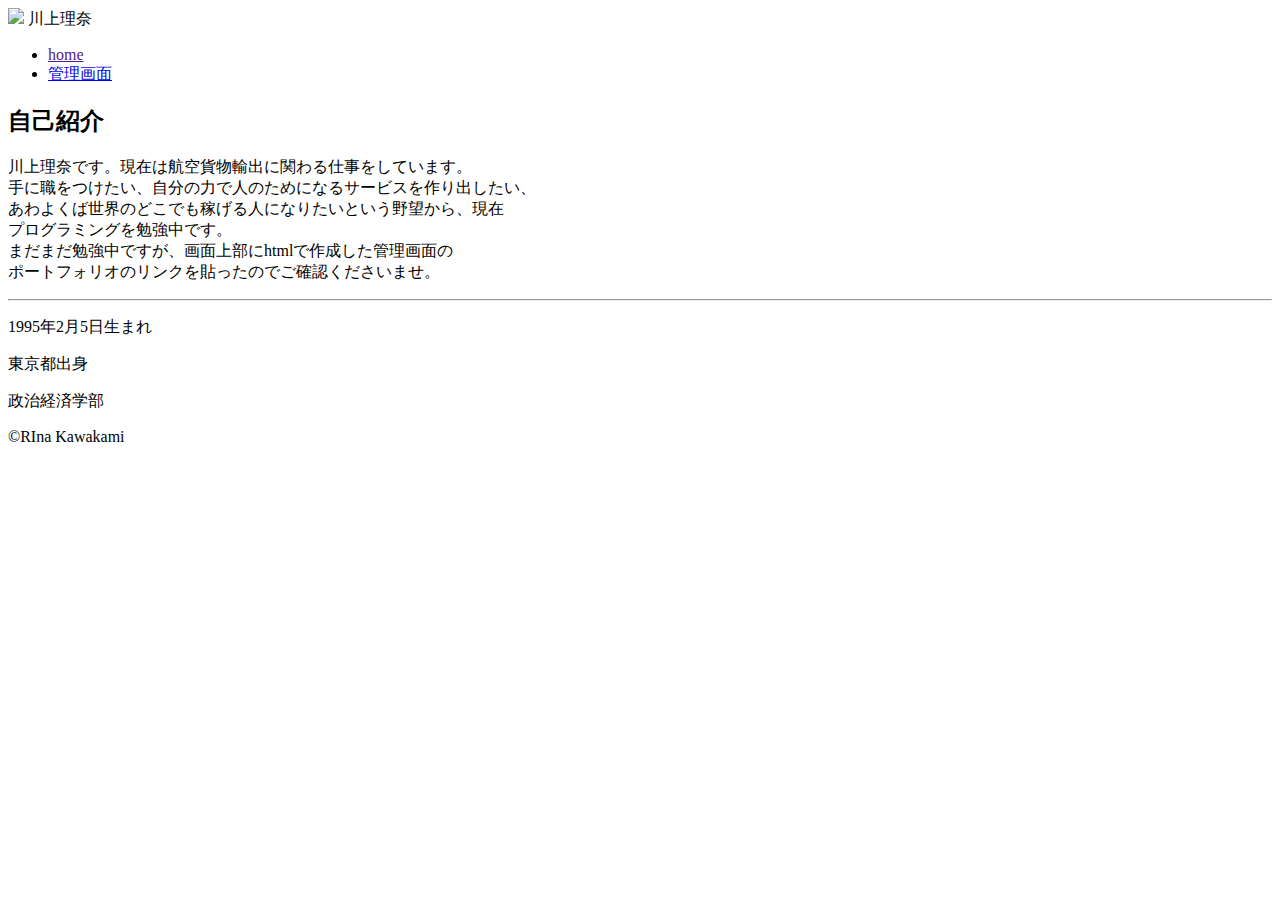
==== index.html @ e0054344 "“portfolio”" ====
<!DOCTYPE html>
<html lang="ja">
<head>
    <link rel="stylesheet" href="portfolio.css" type="text/css" />
    <meta charset="UTF-8">
    <title>川上理奈　ポートフォリオ</title>
</head>
<body>
    <header>
        <div class="top">
            <img src="profile.jpg" id="icon">
            <span id="myname">川上理奈</span>
            <nav>
                <ul>
                    <li><a href="">home</a></li>
                    <li><a href="https://vfs.cloud9.us-east-1.amazonaws.com/vfs/f8293ebc21d940618e7c215393b8df6a/preview/portfolio/portfolio2/portfolio2.html" target="_blank">管理画面</a></li>
    
                </ul>
            </nav>
        </div>
    </header>
    <div class="container">
    <h2>自己紹介</h2>
    <div class="profile">
        <p>川上理奈です。現在は航空貨物輸出に関わる仕事をしています。<br>
        手に職をつけたい、自分の力で人のためになるサービスを作り出したい、<br>
        あわよくば世界のどこでも稼げる人になりたいという野望から、現在<br>
        プログラミングを勉強中です。<br>
        まだまだ勉強中ですが、画面上部にhtmlで作成した管理画面の<br>
        ポートフォリオのリンクを貼ったのでご確認くださいませ。
        </p>
        <hr>
        <p>1995年2月5日生まれ</p>
        <p>東京都出身</p>
        <p>政治経済学部</p>
    </div>
        
    </div>
    <footer>
        <p>&copy;RIna Kawakami</p>
    </footer>
</body>
</html>
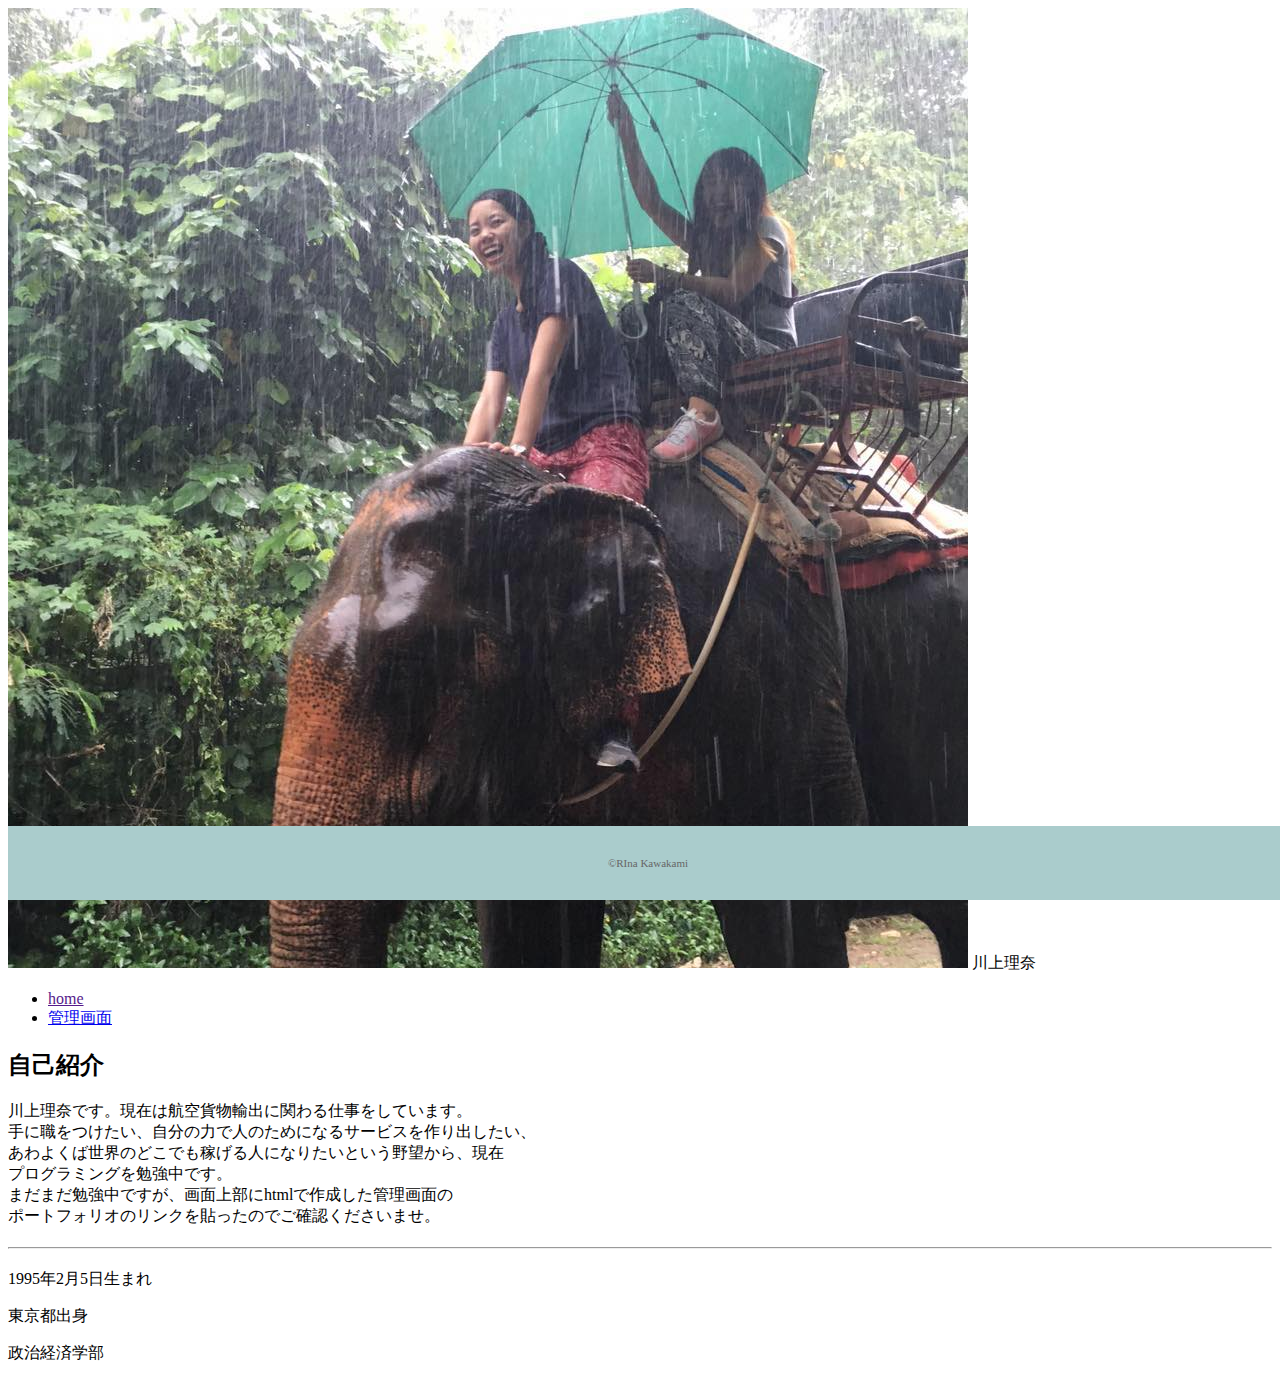
==== commit d262de7e: "“portfolio”" ====
--- a/index.html
+++ b/index.html
@@ -1,7 +1,7 @@
 <!DOCTYPE html>
 <html lang="ja">
 <head>
-    <link rel="stylesheet" href="portfolio.css" type="text/css" />
+    <link rel="stylesheet" href="index.css" type="text/css" />
     <meta charset="UTF-8">
     <title>川上理奈　ポートフォリオ</title>
 </head>
--- a/index.css
+++ b/index.css
@@ -0,0 +1,19 @@
+    border-radius:0px 0px 10px 10px;
+}
+.profile{
+    padding:0px 20px 0px 20px;
+    line-height:35px;
+}
+hr{
+    margin:20px 0px 20px 0px;
+}
+footer{
+    position:fixed;
+    bottom:0;
+    background-color:#aacccc;
+    width:100%;
+    text-align:center;
+    color:#666666;
+    padding:20px 0px 20px 0px;
+    font-size:11px;
+}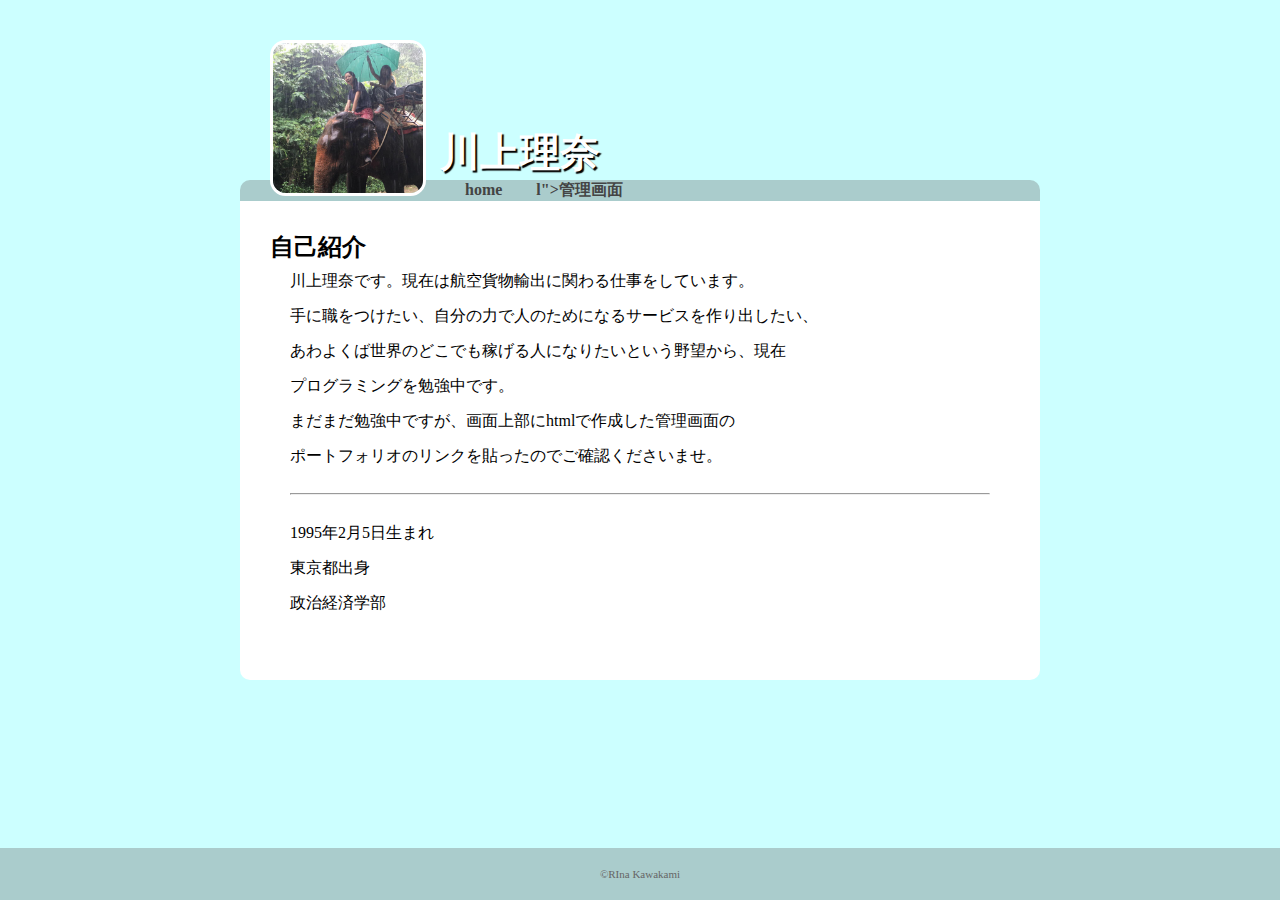
==== commit 625cffff: "“port”" ====
--- a/index.html
+++ b/index.html
@@ -1,7 +1,7 @@
 <!DOCTYPE html>
 <html lang="ja">
 <head>
-    <link rel="stylesheet" href="index.css" type="text/css" />
+    <link rel="stylesheet" href="portfolio.css" type="text/css" />
     <meta charset="UTF-8">
     <title>川上理奈　ポートフォリオ</title>
 </head>
@@ -13,7 +13,7 @@
             <nav>
                 <ul>
                     <li><a href="">home</a></li>
-                    <li><a href="https://vfs.cloud9.us-east-1.amazonaws.com/vfs/f8293ebc21d940618e7c215393b8df6a/preview/portfolio/portfolio2/portfolio2.html" target="_blank">管理画面</a></li>
+                    <li><a href="./.git/<portfolio2 class="html"></portfolio2>l">管理画面</a></li>
     
                 </ul>
             </nav>
--- a/portfolio.css
+++ b/portfolio.css
@@ -0,0 +1,71 @@
+*{
+    margin:0;
+    padding:0;
+}
+
+body{
+    background-color:#ccffff;
+}
+#icon{
+    width:150px;
+    border:solid white;
+    border-radius:10%;
+    margin-top:40px;
+    margin-left:30px;
+    margin-right:10px;
+    margin-bottom:-30px;
+}
+#myname{
+    color:white;
+    font-size:40px;
+    font-weight:bold;
+    text-shadow:2px 2px 1px black;
+}
+header{
+    background-image:url("header-bg.jpg");
+    background-size:cover;
+}
+nav{
+    background-color:#aacccc;
+    border-radius:10px 10px 0px 0px;
+}
+nav ul li{
+    display:inline;
+    margin:0 15px 0 15px;
+}
+nav ul li a{
+    text-decoration:none;
+    color:#444444;
+    font-weight:bold;
+}
+.top{
+    width:800px;
+    margin:0px auto 0px auto;
+}
+nav ul{
+    margin-left:210px;
+}
+.container{
+    background-color:white;
+    width:740px;
+    margin:0px auto 0px auto;
+    padding:30px 30px 60px 30px;
+    border-radius:0px 0px 10px 10px;
+}
+.profile{
+    padding:0px 20px 0px 20px;
+    line-height:35px;
+}
+hr{
+    margin:20px 0px 20px 0px;
+}
+footer{
+    position:fixed;
+    bottom:0;
+    background-color:#aacccc;
+    width:100%;
+    text-align:center;
+    color:#666666;
+    padding:20px 0px 20px 0px;
+    font-size:11px;
+}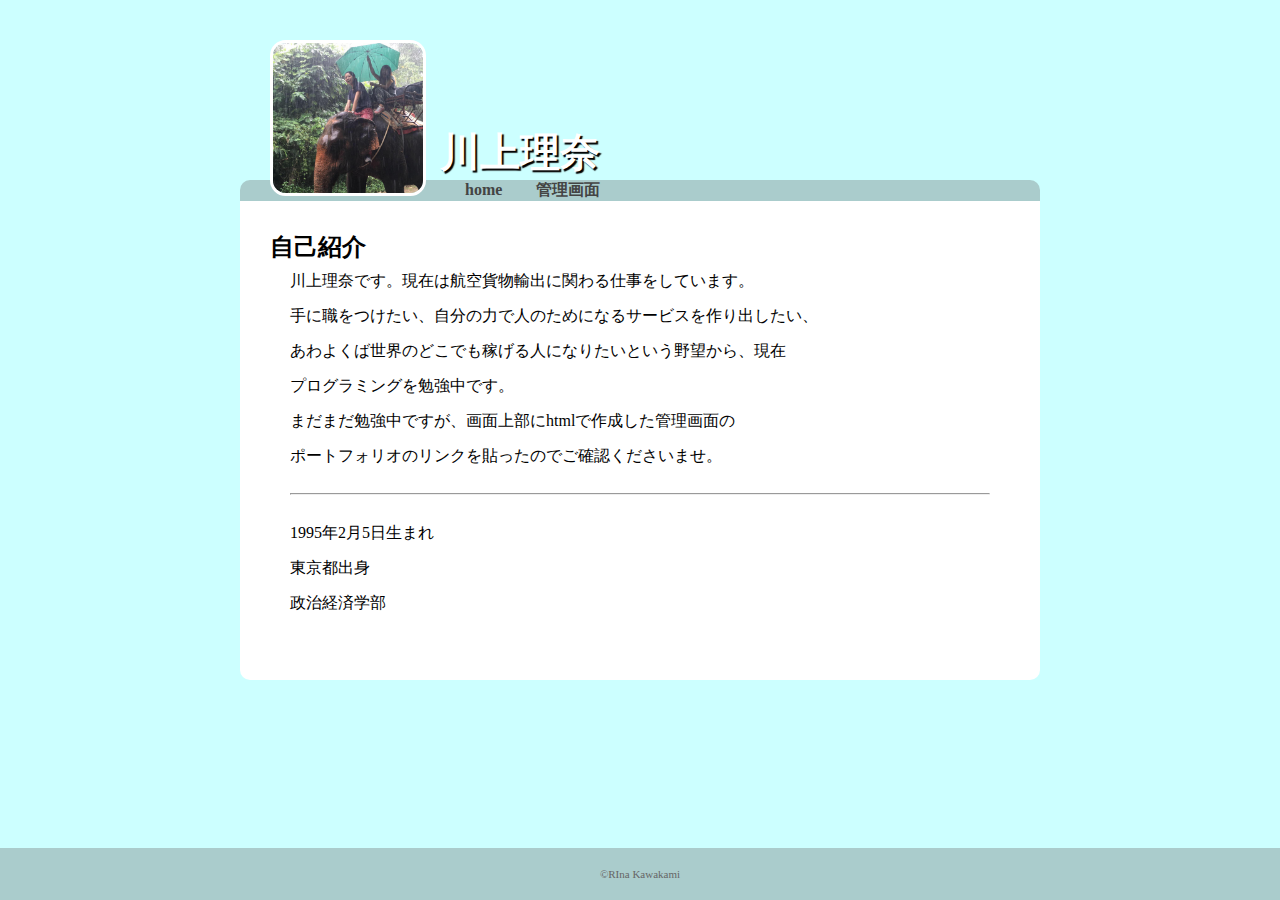
==== commit 75b9218a: "“port”" ====
--- a/index.html
+++ b/index.html
@@ -13,7 +13,7 @@
             <nav>
                 <ul>
                     <li><a href="">home</a></li>
-                    <li><a href="./.git/<portfolio2 class="html"></portfolio2>l">管理画面</a></li>
+                    <li><a href="portfolio2.html">管理画面</a></li>
     
                 </ul>
             </nav>
